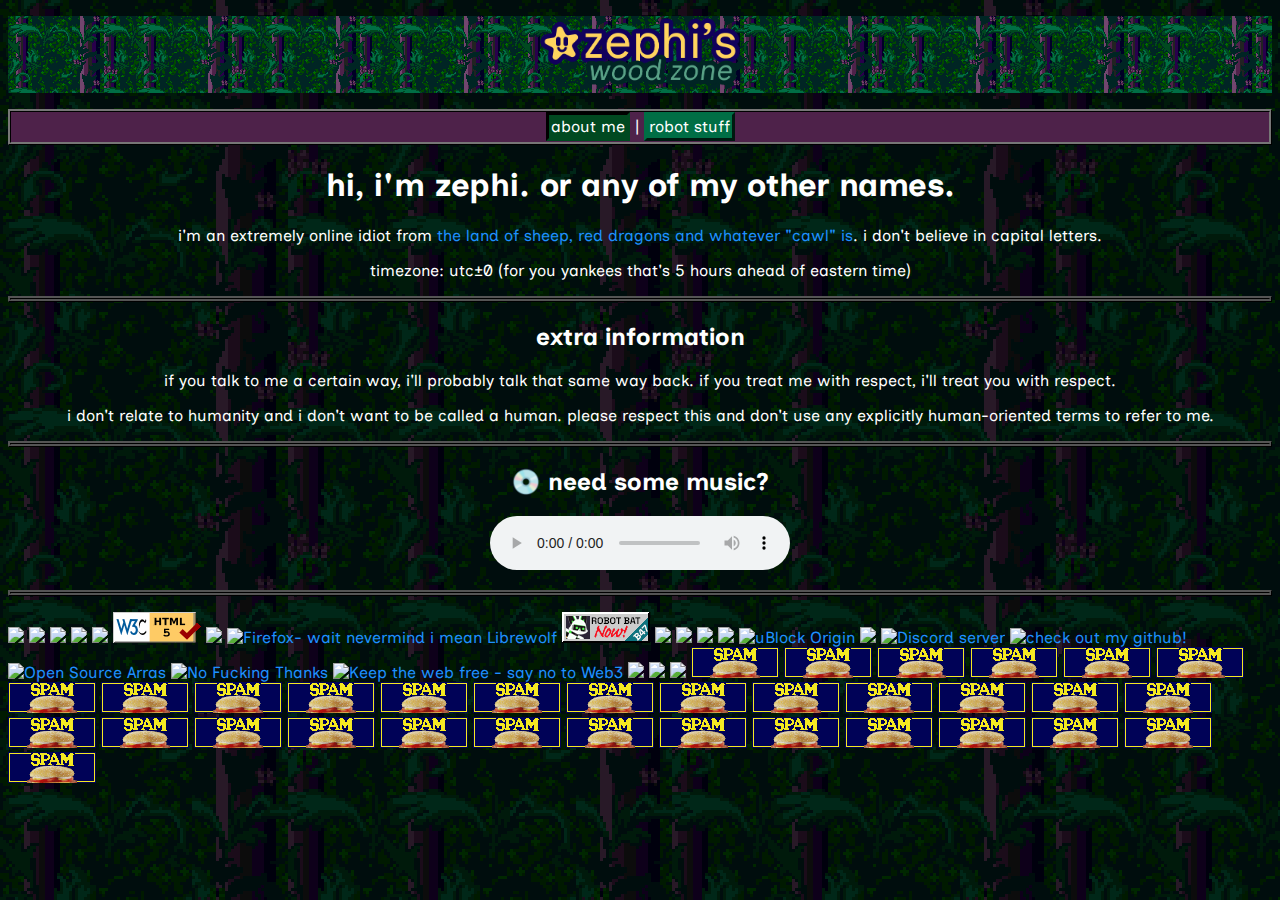
==== index.html @ 696a8774 "high res logo" ====
<!doctype html>
<html lang="en">
  <head>
    <meta charset="UTF-8">
    <meta name="viewport" content="width=device-width, initial-scale=1.0">

    <!-- embed info -->
    <meta content="zephi's wood zone" property="og:title"/><meta content="my homepage on the internet" property="og:description"/><meta content="https://zephi.cc" property="og:url"/><meta content="https://zephi.cc/assets/images/zephi.png" property="og:image"/><meta content="#E1E6FF" data-react-helmet="true" name="theme-color"/>

    <!-- styling -->
    <link href='http://fonts.googleapis.com/css?family=Inclusive+Sans' rel='stylesheet' type='text/css'>
    <link href="style.css" rel="stylesheet" type="text/css" media="all">

    <!-- title and favicon -->
    <title>zephi's wood zone</title>
    <link rel="shortcut icon" type="image/png" href="assets/images/favicon.png"/>
  </head>
  <p class="title"><a><img width="200" src="assets/images/title.png"/></a></p>
  <nav><!--
    <a href="https://info.sonicretro.org/Emerald_Hill_Zone" class="navbutton"><- emerald hill zone</a>
    |-->
    <a class="navbuttoncurrent">about me</a>
    |
    <a href="transcendence.html" class="navbutton">robot stuff</a><!--
    |
    <a href="https://info.sonicretro.org/Metropolis_Zone" class="navbutton">metropolis zone -></a>-->
  </nav>
  <body>
    <h1 align="center">hi, i'm zephi. or any of my other names.</h1>
      <p align="center">i'm an extremely online idiot from <a href="https://en.wikipedia.org/wiki/Wales">the land of sheep, red dragons and whatever "cawl" is</a>. i don't believe in capital letters.</p>
      <p align="center">timezone: utc±0 (for you yankees that's 5 hours ahead of eastern time)</p>
    <hr/>
    <h2 align="center">extra information</h2>
      <p align="center">if you talk to me a certain way, i'll probably talk that same way back. if you treat me with respect, i'll treat you with respect.</p>
      <p align="center">i don't relate to humanity and i don't want to be called a human. please respect this and don't use any explicitly human-oriented terms to refer to me.</p>
    <hr/>
    <h2 align="center">💿 need some music?</h2>
      <p align="center"><audio src="assets/music/bgm.mp3" controls>[use a modern web browser to play this]</audio></p>
  <!--<hr/>
    <h2 align="center">
      where to find me:
    </h2>
    <p align="center">
      discord: zephiiiii
      <br/>github: <a href="https://github.com/zephiii">zephiii</a>
      <br/>roblox: <a href="https://www.roblox.com/users/3190703693/profile">Zenph1a</a>
    </p>-->
  </body>
  <hr/>
  <div class="footer">
    <p>
    <!--
      better conforming icons (all are shaped like actual buttons)
    -->
    <a><img src="assets/images/buttons/macos.gif"/></a>
    <a href="https://new.lgbtqia.wiki/wiki/Aroace"><img src="assets/images/buttons/aroace.png"/></a>
    <a href="https://new.lgbtqia.wiki/wiki/Cassgender"><img src="assets/images/buttons/cassgender.png"/></a>
    <a><img src="assets/images/buttons/gh-pages-bo.gif"/></a>
    <a><img src="assets/images/buttons/agplv3-88x31.gif"/></a>
    <a><img src="assets/images/buttons/valid_html5.png"/></a>
    <a><img src="assets/images/buttons/valid_css.gif"/></a>
    <a href="https://librewolf.net/installation/"><img alt="Firefox- wait nevermind i mean Librewolf" src="assets/images/buttons/firefoxnow.gif"/></a>
    <a href="https://beeps.website"><img alt="beeps.website - a site by a plural, furry, otherkin weirdo" src="assets/images/buttons/beeps.png"/></a>
    <a><img src="assets/images/buttons/best_viewed_any.gif"/></a>
    <a><img src="assets/images/buttons/iso8601.png"/></a>
    <a><img src="assets/images/buttons/nocookie.gif"/></a>
    <a><img src="assets/images/buttons/no_microsoft_html_extensions.gif"/></a>
    <a href="https://ublockorigin.com"><img alt="uBlock Origin" src="assets/images/buttons/ublock_origin_now.png"/></a>
    <a><img src="assets/images/buttons/responsive.png"/></a>
    <!--
      less conforming icons (don't fit as neatly together)
    -->
    <a href="https://discord.gg/fzzKNMhpGP"><img alt="Discord server" src="assets/images/buttons/discord.gif"/></a>
    <a href="https://github.com/zephiii"><img alt="check out my github!" src="assets/images/buttons/github-check.gif"/></a>
    <a href="https://github.com/Taureon/aps-plus-plus/"><img alt="Open Source Arras" title="Open Source Arras" src="assets/images/buttons/osa.png"/></a>
    <a href="https://www.web3isgoinggreat.com/"><img alt="No Fucking Thanks" title="No Fucking Thanks" src="assets/images/buttons/no_fucking_thanks.gif"/></a>
    <a href="https://www.web3isgoinggreat.com/"><img alt="Keep the web free - say no to Web3" title="Keep the web free - say no to Web3" src="assets/images/buttons/roly-saynotoweb3.gif"/></a>
    <a><img src="assets/images/buttons/no-paywalls.gif"/></a>
    <a><img src="assets/images/buttons/fckfb.gif"/></a>
    <a><img src="assets/images/buttons/deltarune.png"/></a>
    <a><img src="assets/images/buttons/spam.gif"/></a>
    <a><img src="assets/images/buttons/spam.gif"/></a>
    <a><img src="assets/images/buttons/spam.gif"/></a>
    <a><img src="assets/images/buttons/spam.gif"/></a>
    <a><img src="assets/images/buttons/spam.gif"/></a>
    <a><img src="assets/images/buttons/spam.gif"/></a>
    <a><img src="assets/images/buttons/spam.gif"/></a>
    <a><img src="assets/images/buttons/spam.gif"/></a>
    <a><img src="assets/images/buttons/spam.gif"/></a>
    <a><img src="assets/images/buttons/spam.gif"/></a>
    <a><img src="assets/images/buttons/spam.gif"/></a>
    <a><img src="assets/images/buttons/spam.gif"/></a>
    <a><img src="assets/images/buttons/spam.gif"/></a>
    <a><img src="assets/images/buttons/spam.gif"/></a>
    <a><img src="assets/images/buttons/spam.gif"/></a>
    <a><img src="assets/images/buttons/spam.gif"/></a>
    <a><img src="assets/images/buttons/spam.gif"/></a>
    <a><img src="assets/images/buttons/spam.gif"/></a>
    <a><img src="assets/images/buttons/spam.gif"/></a>
    <a><img src="assets/images/buttons/spam.gif"/></a>
    <a><img src="assets/images/buttons/spam.gif"/></a>
    <a><img src="assets/images/buttons/spam.gif"/></a>
    <a><img src="assets/images/buttons/spam.gif"/></a>
    <a><img src="assets/images/buttons/spam.gif"/></a>
    <a><img src="assets/images/buttons/spam.gif"/></a>
    <a><img src="assets/images/buttons/spam.gif"/></a>
    <a><img src="assets/images/buttons/spam.gif"/></a>
    <a><img src="assets/images/buttons/spam.gif"/></a>
    <a><img src="assets/images/buttons/spam.gif"/></a>
    <a><img src="assets/images/buttons/spam.gif"/></a>
    <a><img src="assets/images/buttons/spam.gif"/></a>
    <a><img src="assets/images/buttons/spam.gif"/></a>
    <a><img src="assets/images/buttons/spam.gif"/></a>
    </p>
  </div>
</html>
---- style.css ----
body {
  color: #FFFFFF;
  background-color: #000D0D;
  /*font-family: "Catrinity", sans-serif;*/
  background-image: url('assets/images/background.png');
  font-family: "Inclusive Sans", sans-serif;
}

nav {
  border:ridge #222222;
  background-color:#4E224A;
  text-align: center;
  margin: auto;
  padding:0.35em;
}

.title {
  background-image: url('assets/images/woodzone.png');
  text-align: center;
}

hr {
  border:ridge #000000;
}

.navbutton {
  border: outset #006E45;
  background-color:#006E45;
  text-align: center;
  padding: 0.125em;
}

.navbuttoncurrent {
  border: inset #004920;
  background-color: #004920;
  text-align: center;
  padding: 0.125em;
}

.navbutton:hover {
  border: inset #004920;
  background-color: #004920;
}

.bordered_text {
  width: 85%;
  border:ridge #f3f4f5;
  background-color:#f3f4f5;
  margin: auto;
  padding: 0.625em;
  color: black;
}

.footer {
  margin: auto;
}

summary {cursor:pointer;}

link styling
:link{
  color: dodgerblue;
  text-decoration: none;
}
a:link{
  color: dodgerblue;
  text-decoration: none;
}
a:visited{
  color: dodgerblue;
  text-decoration: none;
}
a:hover{
  font-weight: bold;
  text-decoration: none;
}
a:active{
  font-weight: bold;
  text-decoration: none;
}

a:link.navbutton{
  color: white;
}
a:visited.navbutton{
  color: white;
}
a:link.navbuttoncurrent{
  color: white;
}
a:visited.navbuttoncurrent{
  color: white;
}

/*
a:link{color: lightskyblue;}
a:visited{color: #7477f7;}
a:hover{font-weight: bold;}
a:active{font-weight: bold;}

a:link.navbutton{color: black;}
a:visited.navbutton{color: black;}
a:link.navbuttoncurrent{color: black;}
a:visited.navbuttoncurrent{color: black;}

a:link.about_leftside_text{color: #5c93c5; font-weight: bold;}
a:visited.about_leftside_text{color: #7477f7; font-weight: bold;}
*/
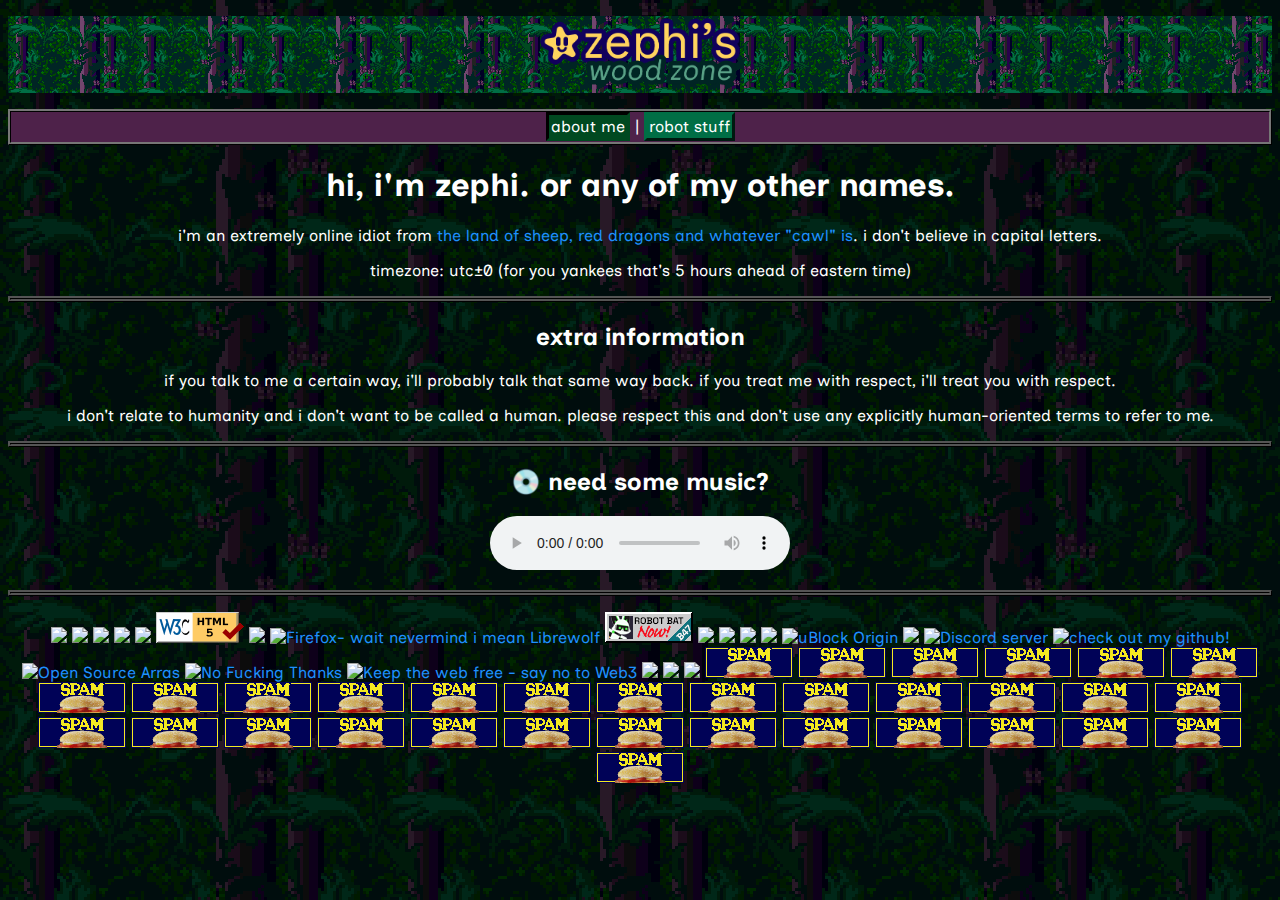
==== commit a4d4a181: "cleaning up" ====
--- a/index.html
+++ b/index.html
@@ -27,20 +27,20 @@
   </nav>
   <body>
     <h1 align="center">hi, i'm zephi. or any of my other names.</h1>
-      <p align="center">i'm an extremely online idiot from <a href="https://en.wikipedia.org/wiki/Wales">the land of sheep, red dragons and whatever "cawl" is</a>. i don't believe in capital letters.</p>
-      <p align="center">timezone: utc±0 (for you yankees that's 5 hours ahead of eastern time)</p>
+      <p>i'm an extremely online idiot from <a href="https://en.wikipedia.org/wiki/Wales">the land of sheep, red dragons and whatever "cawl" is</a>. i don't believe in capital letters.</p>
+      <p>timezone: utc±0 (for you yankees that's 5 hours ahead of eastern time)</p>
     <hr/>
     <h2 align="center">extra information</h2>
-      <p align="center">if you talk to me a certain way, i'll probably talk that same way back. if you treat me with respect, i'll treat you with respect.</p>
-      <p align="center">i don't relate to humanity and i don't want to be called a human. please respect this and don't use any explicitly human-oriented terms to refer to me.</p>
+      <p>if you talk to me a certain way, i'll probably talk that same way back. if you treat me with respect, i'll treat you with respect.</p>
+      <p>i don't relate to humanity and i don't want to be called a human. please respect this and don't use any explicitly human-oriented terms to refer to me.</p>
     <hr/>
     <h2 align="center">💿 need some music?</h2>
-      <p align="center"><audio src="assets/music/bgm.mp3" controls>[use a modern web browser to play this]</audio></p>
+      <p><audio src="assets/music/bgm.mp3" controls>[use a modern web browser to play this]</audio></p>
   <!--<hr/>
     <h2 align="center">
       where to find me:
     </h2>
-    <p align="center">
+    <p>
       discord: zephiiiii
       <br/>github: <a href="https://github.com/zephiii">zephiii</a>
       <br/>roblox: <a href="https://www.roblox.com/users/3190703693/profile">Zenph1a</a>
--- a/style.css
+++ b/style.css
@@ -1,7 +1,6 @@
 body {
   color: #FFFFFF;
   background-color: #000D0D;
-  /*font-family: "Catrinity", sans-serif;*/
   background-image: url('assets/images/background.png');
   font-family: "Inclusive Sans", sans-serif;
 }
@@ -16,6 +15,10 @@
 
 .title {
   background-image: url('assets/images/woodzone.png');
+  text-align: center;
+}
+
+p {
   text-align: center;
 }
 
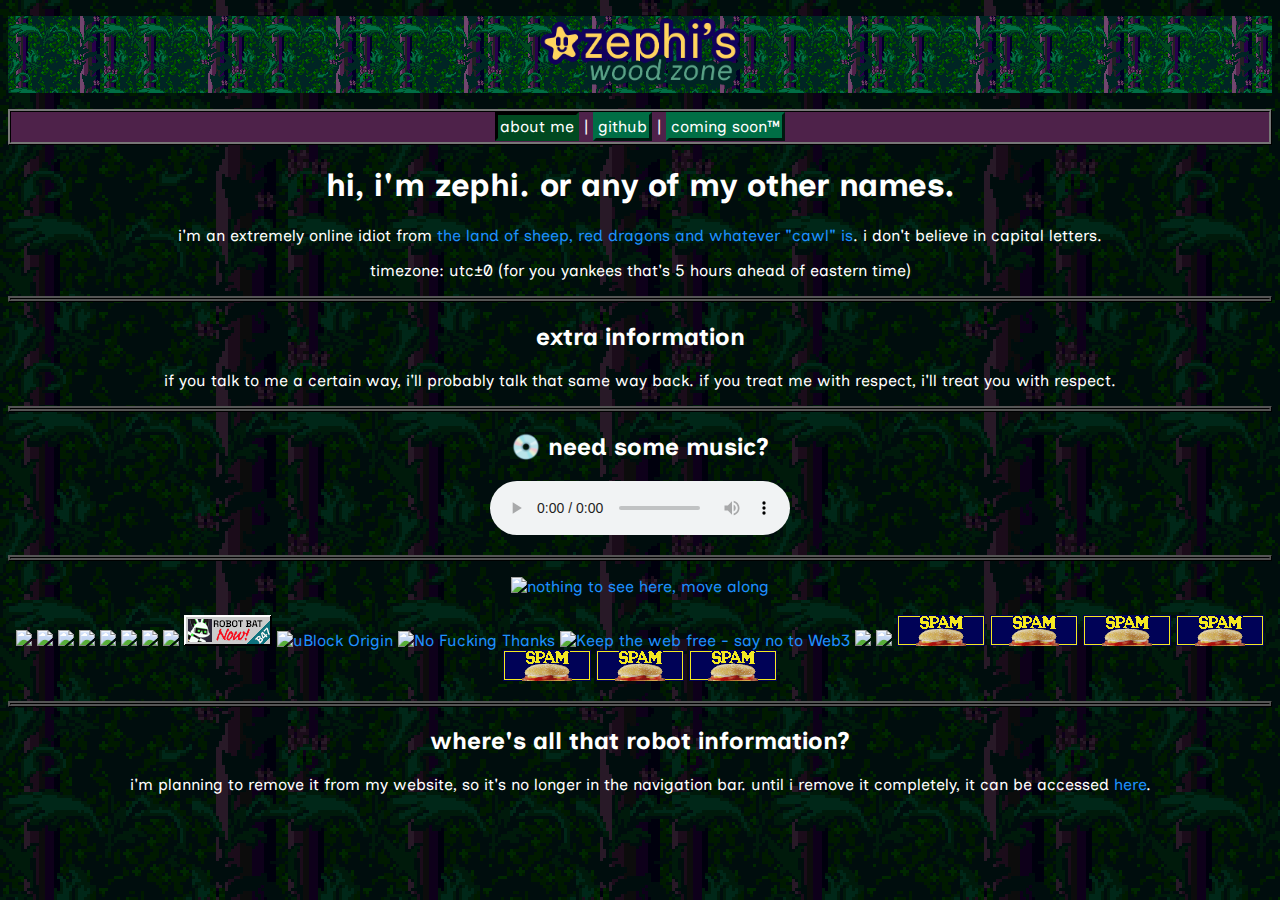
==== commit 283d8cda: "Update index.html" ====
--- a/index.html
+++ b/index.html
@@ -5,7 +5,7 @@
     <meta name="viewport" content="width=device-width, initial-scale=1.0">
 
     <!-- embed info -->
-    <meta content="zephi's wood zone" property="og:title"/><meta content="my homepage on the internet" property="og:description"/><meta content="https://zephi.cc" property="og:url"/><meta content="https://zephi.cc/assets/images/zephi.png" property="og:image"/><meta content="#E1E6FF" data-react-helmet="true" name="theme-color"/>
+    <meta content="zephi's wood zone" property="og:title"/><meta content="my homepage on the internet" property="og:description"/><meta content="https://zephi.cc" property="og:url"/><meta content="https://zephi.cc/assets/images/zephi.png" property="og:image"/><meta content="#72466E" data-react-helmet="true" name="theme-color"/>
 
     <!-- styling -->
     <link href='http://fonts.googleapis.com/css?family=Inclusive+Sans' rel='stylesheet' type='text/css'>
@@ -15,32 +15,34 @@
     <title>zephi's wood zone</title>
     <link rel="shortcut icon" type="image/png" href="assets/images/favicon.png"/>
   </head>
-  <p class="title"><a><img width="200" src="assets/images/title.png"/></a></p>
+  <p class="title"><img width="200" src="assets/images/title.png"/></p>
   <nav><!--
     <a href="https://info.sonicretro.org/Emerald_Hill_Zone" class="navbutton"><- emerald hill zone</a>
     |-->
     <a class="navbuttoncurrent">about me</a>
     |
-    <a href="transcendence.html" class="navbutton">robot stuff</a><!--
+    <a href="https://github.com/zephiii" class="navbutton">github</a>
+    |
+    <a class="navbutton">coming soon™</a><!--
     |
     <a href="https://info.sonicretro.org/Metropolis_Zone" class="navbutton">metropolis zone -></a>-->
   </nav>
   <body>
     <h1 align="center">hi, i'm zephi. or any of my other names.</h1>
-      <p>i'm an extremely online idiot from <a href="https://en.wikipedia.org/wiki/Wales">the land of sheep, red dragons and whatever "cawl" is</a>. i don't believe in capital letters.</p>
-      <p>timezone: utc±0 (for you yankees that's 5 hours ahead of eastern time)</p>
+      <p align="center">i'm an extremely online idiot from <a href="https://en.wikipedia.org/wiki/Wales">the land of sheep, red dragons and whatever "cawl" is</a>. i don't believe in capital letters.</p>
+      <p align="center">timezone: utc±0 (for you yankees that's 5 hours ahead of eastern time)</p>
     <hr/>
     <h2 align="center">extra information</h2>
-      <p>if you talk to me a certain way, i'll probably talk that same way back. if you treat me with respect, i'll treat you with respect.</p>
-      <p>i don't relate to humanity and i don't want to be called a human. please respect this and don't use any explicitly human-oriented terms to refer to me.</p>
+      <p align="center">if you talk to me a certain way, i'll probably talk that same way back. if you treat me with respect, i'll treat you with respect.</p>
+      <!--<p align="center">i don't relate to humanity and i don't want to be called a human. please respect this and don't use any explicitly human-oriented terms to refer to me.</p>-->
     <hr/>
     <h2 align="center">💿 need some music?</h2>
-      <p><audio src="assets/music/bgm.mp3" controls>[use a modern web browser to play this]</audio></p>
+      <p align="center"><audio src="assets/music/bgm.mp3" controls>[use a modern web browser to play this]</audio></p>
   <!--<hr/>
     <h2 align="center">
       where to find me:
     </h2>
-    <p>
+    <p align="center">
       discord: zephiiiii
       <br/>github: <a href="https://github.com/zephiii">zephiii</a>
       <br/>roblox: <a href="https://www.roblox.com/users/3190703693/profile">Zenph1a</a>
@@ -49,68 +51,32 @@
   <hr/>
   <div class="footer">
     <p>
-    <!--
-      better conforming icons (all are shaped like actual buttons)
-    -->
-    <a><img src="assets/images/buttons/macos.gif"/></a>
+    <a href="https://info.sonicretro.org/Miles_%22Tails%22_Prower"><img title="nothing to see here, move along" src="assets/images/tornado.gif"/></a><br/><br/>
+    <img src="assets/images/buttons/macos.gif"/>
+    <img src="assets/images/buttons/responsive.png"/>
+    <img src="assets/images/buttons/nocookie.gif"/>
+    <img src="assets/images/buttons/best_viewed_any.gif"/>
+    <img src="assets/images/buttons/agplv3-88x31.gif"/>
     <a href="https://new.lgbtqia.wiki/wiki/Aroace"><img src="assets/images/buttons/aroace.png"/></a>
     <a href="https://new.lgbtqia.wiki/wiki/Cassgender"><img src="assets/images/buttons/cassgender.png"/></a>
-    <a><img src="assets/images/buttons/gh-pages-bo.gif"/></a>
-    <a><img src="assets/images/buttons/agplv3-88x31.gif"/></a>
-    <a><img src="assets/images/buttons/valid_html5.png"/></a>
-    <a><img src="assets/images/buttons/valid_css.gif"/></a>
-    <a href="https://librewolf.net/installation/"><img alt="Firefox- wait nevermind i mean Librewolf" src="assets/images/buttons/firefoxnow.gif"/></a>
+    <img src="assets/images/buttons/iso8601.png"/>
     <a href="https://beeps.website"><img alt="beeps.website - a site by a plural, furry, otherkin weirdo" src="assets/images/buttons/beeps.png"/></a>
-    <a><img src="assets/images/buttons/best_viewed_any.gif"/></a>
-    <a><img src="assets/images/buttons/iso8601.png"/></a>
-    <a><img src="assets/images/buttons/nocookie.gif"/></a>
-    <a><img src="assets/images/buttons/no_microsoft_html_extensions.gif"/></a>
     <a href="https://ublockorigin.com"><img alt="uBlock Origin" src="assets/images/buttons/ublock_origin_now.png"/></a>
-    <a><img src="assets/images/buttons/responsive.png"/></a>
-    <!--
-      less conforming icons (don't fit as neatly together)
-    -->
-    <a href="https://discord.gg/fzzKNMhpGP"><img alt="Discord server" src="assets/images/buttons/discord.gif"/></a>
-    <a href="https://github.com/zephiii"><img alt="check out my github!" src="assets/images/buttons/github-check.gif"/></a>
-    <a href="https://github.com/Taureon/aps-plus-plus/"><img alt="Open Source Arras" title="Open Source Arras" src="assets/images/buttons/osa.png"/></a>
+    <!--<a href="https://discord.gg/[redacted]"><img alt="Discord server" src="assets/images/buttons/discord.gif"/></a>-->
     <a href="https://www.web3isgoinggreat.com/"><img alt="No Fucking Thanks" title="No Fucking Thanks" src="assets/images/buttons/no_fucking_thanks.gif"/></a>
     <a href="https://www.web3isgoinggreat.com/"><img alt="Keep the web free - say no to Web3" title="Keep the web free - say no to Web3" src="assets/images/buttons/roly-saynotoweb3.gif"/></a>
-    <a><img src="assets/images/buttons/no-paywalls.gif"/></a>
-    <a><img src="assets/images/buttons/fckfb.gif"/></a>
-    <a><img src="assets/images/buttons/deltarune.png"/></a>
-    <a><img src="assets/images/buttons/spam.gif"/></a>
-    <a><img src="assets/images/buttons/spam.gif"/></a>
-    <a><img src="assets/images/buttons/spam.gif"/></a>
-    <a><img src="assets/images/buttons/spam.gif"/></a>
-    <a><img src="assets/images/buttons/spam.gif"/></a>
-    <a><img src="assets/images/buttons/spam.gif"/></a>
-    <a><img src="assets/images/buttons/spam.gif"/></a>
-    <a><img src="assets/images/buttons/spam.gif"/></a>
-    <a><img src="assets/images/buttons/spam.gif"/></a>
-    <a><img src="assets/images/buttons/spam.gif"/></a>
-    <a><img src="assets/images/buttons/spam.gif"/></a>
-    <a><img src="assets/images/buttons/spam.gif"/></a>
-    <a><img src="assets/images/buttons/spam.gif"/></a>
-    <a><img src="assets/images/buttons/spam.gif"/></a>
-    <a><img src="assets/images/buttons/spam.gif"/></a>
-    <a><img src="assets/images/buttons/spam.gif"/></a>
-    <a><img src="assets/images/buttons/spam.gif"/></a>
-    <a><img src="assets/images/buttons/spam.gif"/></a>
-    <a><img src="assets/images/buttons/spam.gif"/></a>
-    <a><img src="assets/images/buttons/spam.gif"/></a>
-    <a><img src="assets/images/buttons/spam.gif"/></a>
-    <a><img src="assets/images/buttons/spam.gif"/></a>
-    <a><img src="assets/images/buttons/spam.gif"/></a>
-    <a><img src="assets/images/buttons/spam.gif"/></a>
-    <a><img src="assets/images/buttons/spam.gif"/></a>
-    <a><img src="assets/images/buttons/spam.gif"/></a>
-    <a><img src="assets/images/buttons/spam.gif"/></a>
-    <a><img src="assets/images/buttons/spam.gif"/></a>
-    <a><img src="assets/images/buttons/spam.gif"/></a>
-    <a><img src="assets/images/buttons/spam.gif"/></a>
-    <a><img src="assets/images/buttons/spam.gif"/></a>
-    <a><img src="assets/images/buttons/spam.gif"/></a>
-    <a><img src="assets/images/buttons/spam.gif"/></a>
+    <img src="assets/images/buttons/no-paywalls.gif"/>
+    <img src="assets/images/buttons/deltarune.png"/>
+    <img src="assets/images/buttons/spam.gif"/>
+    <img src="assets/images/buttons/spam.gif"/>
+    <img src="assets/images/buttons/spam.gif"/>
+    <img src="assets/images/buttons/spam.gif"/>
+    <img src="assets/images/buttons/spam.gif"/>
+    <img src="assets/images/buttons/spam.gif"/>
+    <img src="assets/images/buttons/spam.gif"/>
     </p>
   </div>
+    <hr/>
+    <h2 align="center">where's all that robot information?</h2>
+      <p align="center">i'm planning to remove it from my website, so it's no longer in the navigation bar. until i remove it completely, it can be accessed <a href="transcendence.html">here</a>.</p>
 </html>
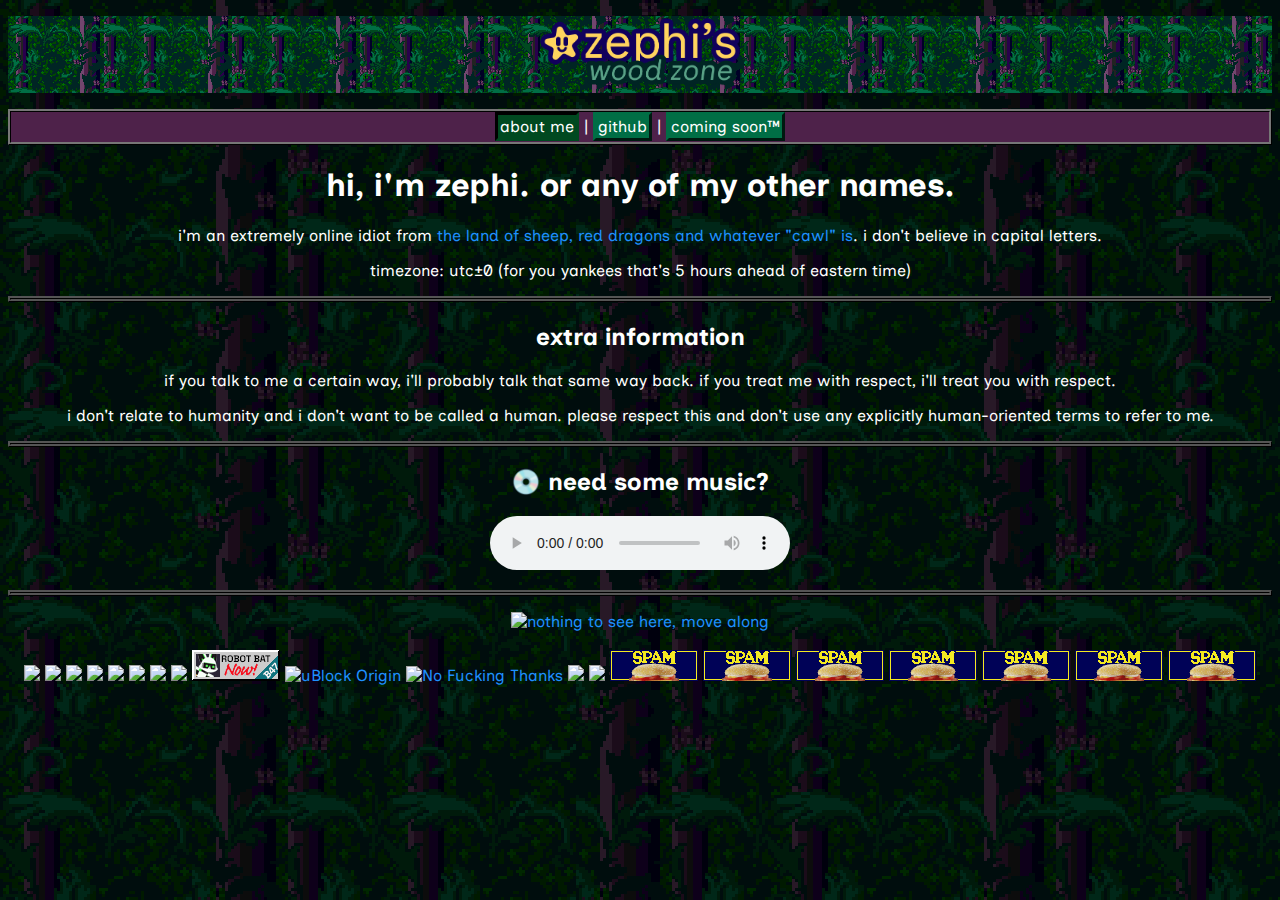
==== commit ad492915: "Update index.html" ====
--- a/index.html
+++ b/index.html
@@ -34,19 +34,10 @@
     <hr/>
     <h2 align="center">extra information</h2>
       <p align="center">if you talk to me a certain way, i'll probably talk that same way back. if you treat me with respect, i'll treat you with respect.</p>
-      <!--<p align="center">i don't relate to humanity and i don't want to be called a human. please respect this and don't use any explicitly human-oriented terms to refer to me.</p>-->
+      <p align="center">i don't relate to humanity and i don't want to be called a human. please respect this and don't use any explicitly human-oriented terms to refer to me.</p>
     <hr/>
     <h2 align="center">💿 need some music?</h2>
       <p align="center"><audio src="assets/music/bgm.mp3" controls>[use a modern web browser to play this]</audio></p>
-  <!--<hr/>
-    <h2 align="center">
-      where to find me:
-    </h2>
-    <p align="center">
-      discord: zephiiiii
-      <br/>github: <a href="https://github.com/zephiii">zephiii</a>
-      <br/>roblox: <a href="https://www.roblox.com/users/3190703693/profile">Zenph1a</a>
-    </p>-->
   </body>
   <hr/>
   <div class="footer">
@@ -62,9 +53,7 @@
     <img src="assets/images/buttons/iso8601.png"/>
     <a href="https://beeps.website"><img alt="beeps.website - a site by a plural, furry, otherkin weirdo" src="assets/images/buttons/beeps.png"/></a>
     <a href="https://ublockorigin.com"><img alt="uBlock Origin" src="assets/images/buttons/ublock_origin_now.png"/></a>
-    <!--<a href="https://discord.gg/[redacted]"><img alt="Discord server" src="assets/images/buttons/discord.gif"/></a>-->
     <a href="https://www.web3isgoinggreat.com/"><img alt="No Fucking Thanks" title="No Fucking Thanks" src="assets/images/buttons/no_fucking_thanks.gif"/></a>
-    <a href="https://www.web3isgoinggreat.com/"><img alt="Keep the web free - say no to Web3" title="Keep the web free - say no to Web3" src="assets/images/buttons/roly-saynotoweb3.gif"/></a>
     <img src="assets/images/buttons/no-paywalls.gif"/>
     <img src="assets/images/buttons/deltarune.png"/>
     <img src="assets/images/buttons/spam.gif"/>
@@ -75,8 +64,4 @@
     <img src="assets/images/buttons/spam.gif"/>
     <img src="assets/images/buttons/spam.gif"/>
     </p>
-  </div>
-    <hr/>
-    <h2 align="center">where's all that robot information?</h2>
-      <p align="center">i'm planning to remove it from my website, so it's no longer in the navigation bar. until i remove it completely, it can be accessed <a href="transcendence.html">here</a>.</p>
 </html>
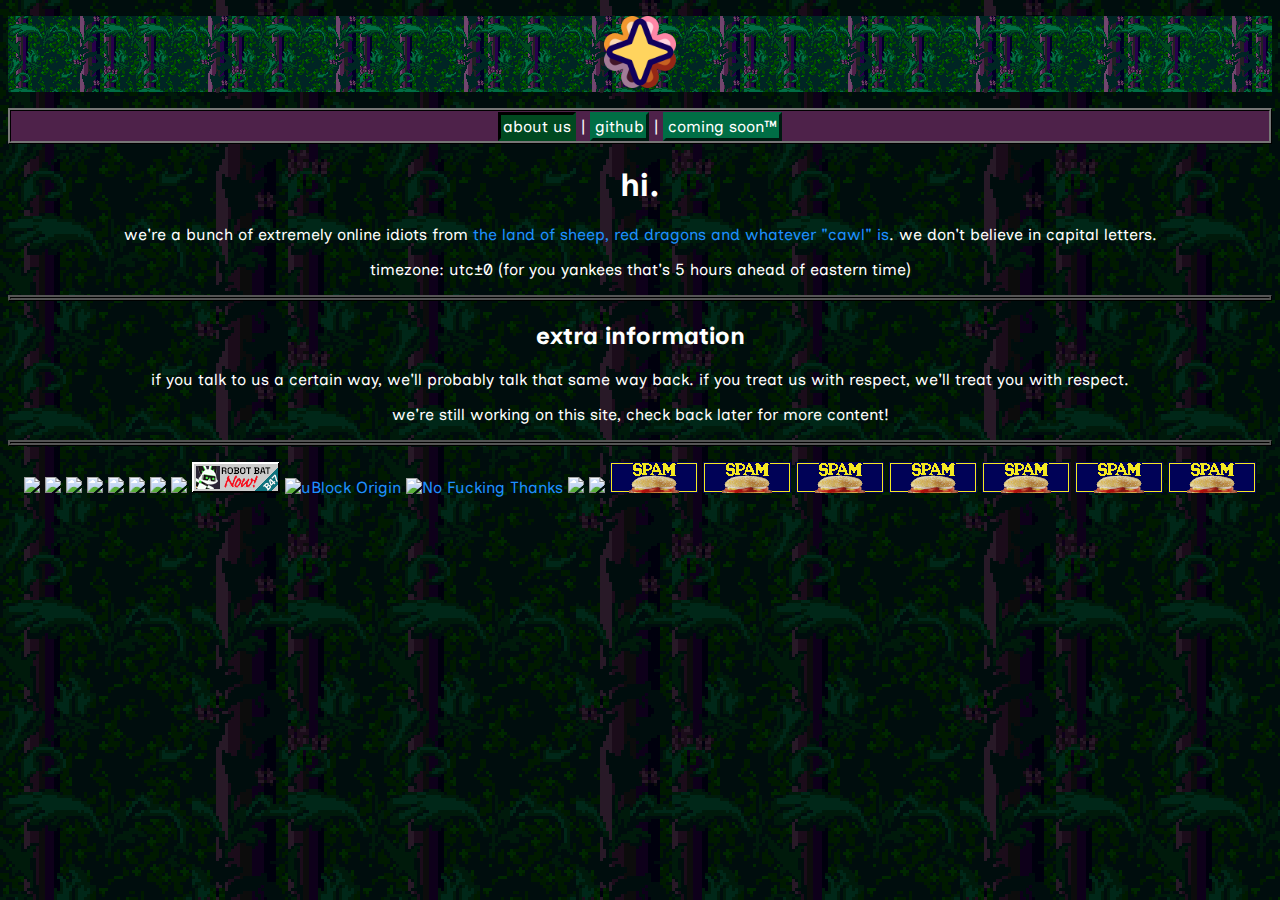
==== commit 81d8041e: "fixups" ====
--- a/index.html
+++ b/index.html
@@ -5,21 +5,21 @@
     <meta name="viewport" content="width=device-width, initial-scale=1.0">
 
     <!-- embed info -->
-    <meta content="zephi's wood zone" property="og:title"/><meta content="my homepage on the internet" property="og:description"/><meta content="https://zephi.cc" property="og:url"/><meta content="https://zephi.cc/assets/images/zephi.png" property="og:image"/><meta content="#72466E" data-react-helmet="true" name="theme-color"/>
+    <meta content="zephi" property="og:title"/><meta content="our homepage on the internet" property="og:description"/><meta content="https://zephi.cc" property="og:url"/><meta content="https://zephi.cc/assets/images/zephi.png" property="og:image"/><meta content="#72466E" data-react-helmet="true" name="theme-color"/>
 
     <!-- styling -->
     <link href='http://fonts.googleapis.com/css?family=Inclusive+Sans' rel='stylesheet' type='text/css'>
-    <link href="style.css" rel="stylesheet" type="text/css" media="all">
+    <link href="style/main.css" rel="stylesheet" type="text/css" media="all">
 
     <!-- title and favicon -->
-    <title>zephi's wood zone</title>
+    <title>zephi</title>
     <link rel="shortcut icon" type="image/png" href="assets/images/favicon.png"/>
   </head>
-  <p class="title"><img width="200" src="assets/images/title.png"/></p>
+  <p class="title"><img height="72" src="assets/images/zephi.png"/></p>
   <nav><!--
     <a href="https://info.sonicretro.org/Emerald_Hill_Zone" class="navbutton"><- emerald hill zone</a>
     |-->
-    <a class="navbuttoncurrent">about me</a>
+    <a class="navbuttoncurrent">about us</a>
     |
     <a href="https://github.com/zephiii" class="navbutton">github</a>
     |
@@ -28,21 +28,21 @@
     <a href="https://info.sonicretro.org/Metropolis_Zone" class="navbutton">metropolis zone -></a>-->
   </nav>
   <body>
-    <h1 align="center">hi, i'm zephi. or any of my other names.</h1>
-      <p align="center">i'm an extremely online idiot from <a href="https://en.wikipedia.org/wiki/Wales">the land of sheep, red dragons and whatever "cawl" is</a>. i don't believe in capital letters.</p>
+    <h1 align="center">hi.</h1>
+      <p align="center">we're a bunch of extremely online idiots from <a href="https://en.wikipedia.org/wiki/Wales">the land of sheep, red dragons and whatever "cawl" is</a>. we don't believe in capital letters.</p>
       <p align="center">timezone: utc±0 (for you yankees that's 5 hours ahead of eastern time)</p>
     <hr/>
     <h2 align="center">extra information</h2>
-      <p align="center">if you talk to me a certain way, i'll probably talk that same way back. if you treat me with respect, i'll treat you with respect.</p>
-      <p align="center">i don't relate to humanity and i don't want to be called a human. please respect this and don't use any explicitly human-oriented terms to refer to me.</p>
-    <hr/>
+      <p align="center">if you talk to us a certain way, we'll probably talk that same way back. if you treat us with respect, we'll treat you with respect.</p>
+      <p align="center">we're still working on this site, check back later for more content!</p>
+    <!--<hr/>
     <h2 align="center">💿 need some music?</h2>
-      <p align="center"><audio src="assets/music/bgm.mp3" controls>[use a modern web browser to play this]</audio></p>
+      <p align="center"><audio src="assets/music/bgm.mp3" controls>[use a modern web browser to play this]</audio></p>-->
   </body>
   <hr/>
   <div class="footer">
     <p>
-    <a href="https://info.sonicretro.org/Miles_%22Tails%22_Prower"><img title="nothing to see here, move along" src="assets/images/tornado.gif"/></a><br/><br/>
+    <!--<a href="https://info.sonicretro.org/Miles_%22Tails%22_Prower"><img title="nothing to see here, move along" src="assets/images/tornado.gif"/></a><br/><br/>-->
     <img src="assets/images/buttons/macos.gif"/>
     <img src="assets/images/buttons/responsive.png"/>
     <img src="assets/images/buttons/nocookie.gif"/>
--- a/style/main.css
+++ b/style/main.css
@@ -0,0 +1,109 @@
+body {
+  color: #FFFFFF;
+  background-color: #000D0D;
+  /*font-family: "Catrinity", sans-serif;*/
+  background-image: url('../assets/images/background.png');
+  font-family: "Inclusive Sans", sans-serif;
+}
+
+nav {
+  border:ridge #222222;
+  background-color:#4E224A;
+  text-align: center;
+  margin: auto;
+  padding:0.35em;
+}
+
+.title {
+  background-image: url('../assets/images/woodzone.png');
+  text-align: center;
+}
+
+hr {
+  border:ridge #000000;
+}
+
+.navbutton {
+  border: outset #006E45;
+  background-color:#006E45;
+  text-align: center;
+  padding: 0.125em;
+}
+
+.navbuttoncurrent {
+  border: inset #004920;
+  background-color: #004920;
+  text-align: center;
+  padding: 0.125em;
+}
+
+.navbutton:hover {
+  border: inset #004920;
+  background-color: #004920;
+}
+
+.bordered_text {
+  width: 85%;
+  border:ridge #f3f4f5;
+  background-color:#f3f4f5;
+  margin: auto;
+  padding: 0.625em;
+  color: black;
+}
+
+.footer {
+  margin: auto;
+  text-align: center;
+}
+
+summary {cursor:pointer;}
+
+link styling
+:link{
+  color: dodgerblue;
+  text-decoration: none;
+}
+a:link{
+  color: dodgerblue;
+  text-decoration: none;
+}
+a:visited{
+  color: dodgerblue;
+  text-decoration: none;
+}
+a:hover{
+  font-weight: bold;
+  text-decoration: none;
+}
+a:active{
+  font-weight: bold;
+  text-decoration: none;
+}
+
+a:link.navbutton{
+  color: white;
+}
+a:visited.navbutton{
+  color: white;
+}
+a:link.navbuttoncurrent{
+  color: white;
+}
+a:visited.navbuttoncurrent{
+  color: white;
+}
+
+/*
+a:link{color: lightskyblue;}
+a:visited{color: #7477f7;}
+a:hover{font-weight: bold;}
+a:active{font-weight: bold;}
+
+a:link.navbutton{color: black;}
+a:visited.navbutton{color: black;}
+a:link.navbuttoncurrent{color: black;}
+a:visited.navbuttoncurrent{color: black;}
+
+a:link.about_leftside_text{color: #5c93c5; font-weight: bold;}
+a:visited.about_leftside_text{color: #7477f7; font-weight: bold;}
+*/
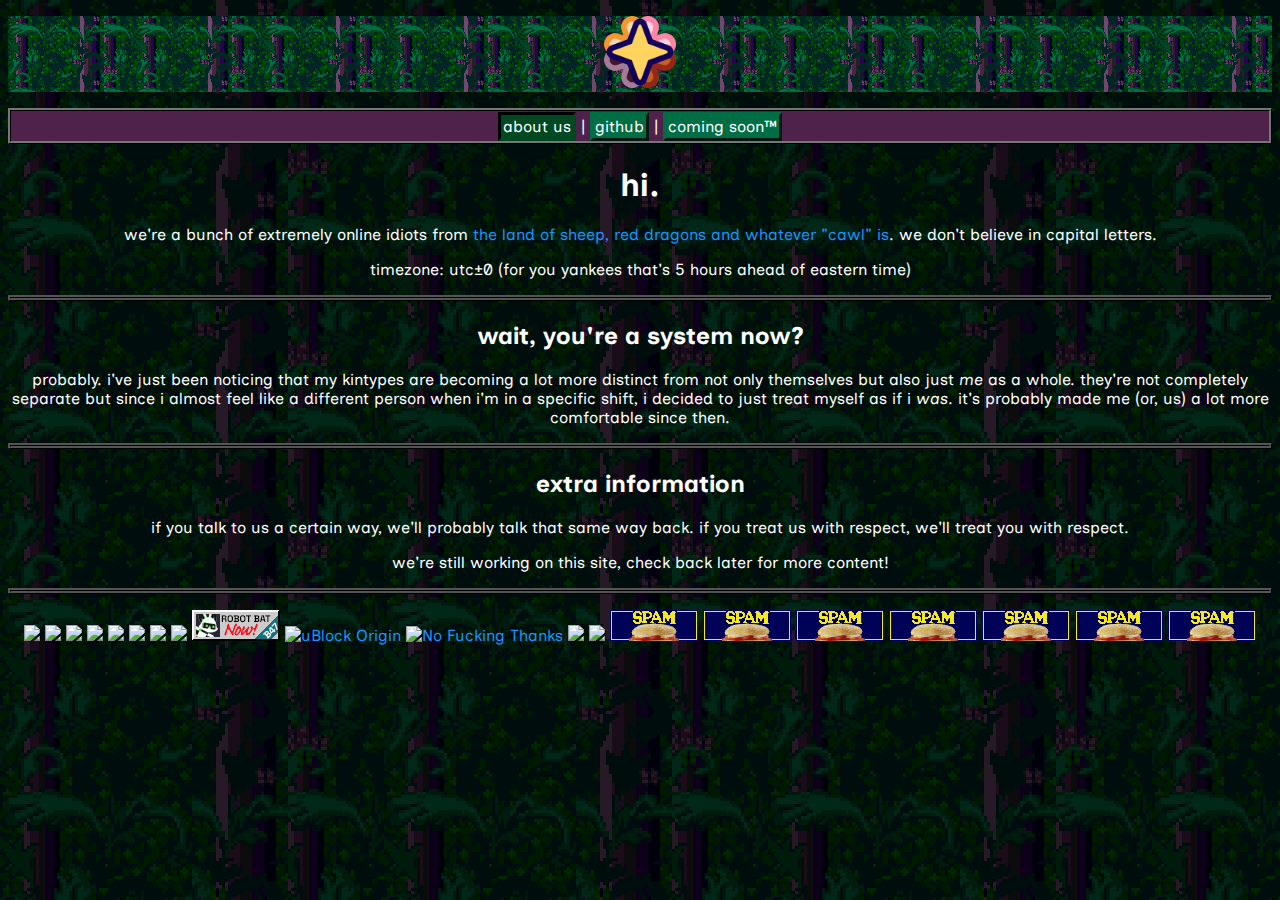
==== commit 5d2897b9: "Update index.html" ====
--- a/index.html
+++ b/index.html
@@ -32,6 +32,9 @@
       <p align="center">we're a bunch of extremely online idiots from <a href="https://en.wikipedia.org/wiki/Wales">the land of sheep, red dragons and whatever "cawl" is</a>. we don't believe in capital letters.</p>
       <p align="center">timezone: utc±0 (for you yankees that's 5 hours ahead of eastern time)</p>
     <hr/>
+    <h2 align="center">wait, you're a system now?</h2>
+      <p align="center">probably. i've just been noticing that my kintypes are becoming a lot more distinct from not only themselves but also just <i>me</i> as a whole. they're not completely separate but since i almost feel like a different person when i'm in a specific shift, i decided to just treat myself as if i <i>was</i>. it's probably made me (or, us) a lot more comfortable since then.</p>
+    <hr/>
     <h2 align="center">extra information</h2>
       <p align="center">if you talk to us a certain way, we'll probably talk that same way back. if you treat us with respect, we'll treat you with respect.</p>
       <p align="center">we're still working on this site, check back later for more content!</p>
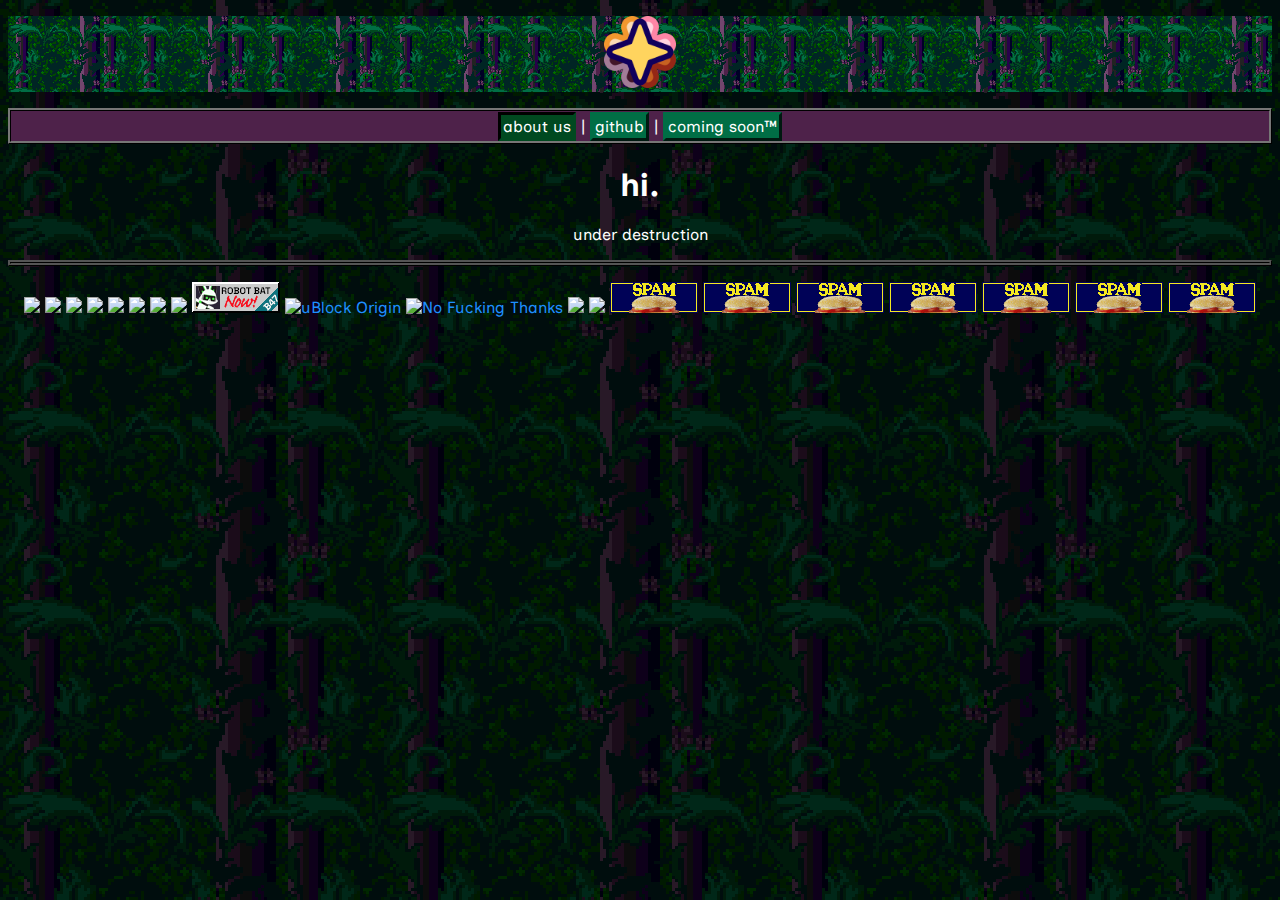
==== commit 8d240d0f: "Update index.html" ====
--- a/index.html
+++ b/index.html
@@ -29,6 +29,8 @@
   </nav>
   <body>
     <h1 align="center">hi.</h1>
+      <p align="center">under destruction</p>
+    <!--
       <p align="center">we're a bunch of extremely online idiots from <a href="https://en.wikipedia.org/wiki/Wales">the land of sheep, red dragons and whatever "cawl" is</a>. we don't believe in capital letters.</p>
       <p align="center">timezone: utc±0 (for you yankees that's 5 hours ahead of eastern time)</p>
     <hr/>
@@ -37,7 +39,7 @@
     <hr/>
     <h2 align="center">extra information</h2>
       <p align="center">if you talk to us a certain way, we'll probably talk that same way back. if you treat us with respect, we'll treat you with respect.</p>
-      <p align="center">we're still working on this site, check back later for more content!</p>
+      <p align="center">we're still working on this site, check back later for more content!</p>-->
     <!--<hr/>
     <h2 align="center">💿 need some music?</h2>
       <p align="center"><audio src="assets/music/bgm.mp3" controls>[use a modern web browser to play this]</audio></p>-->
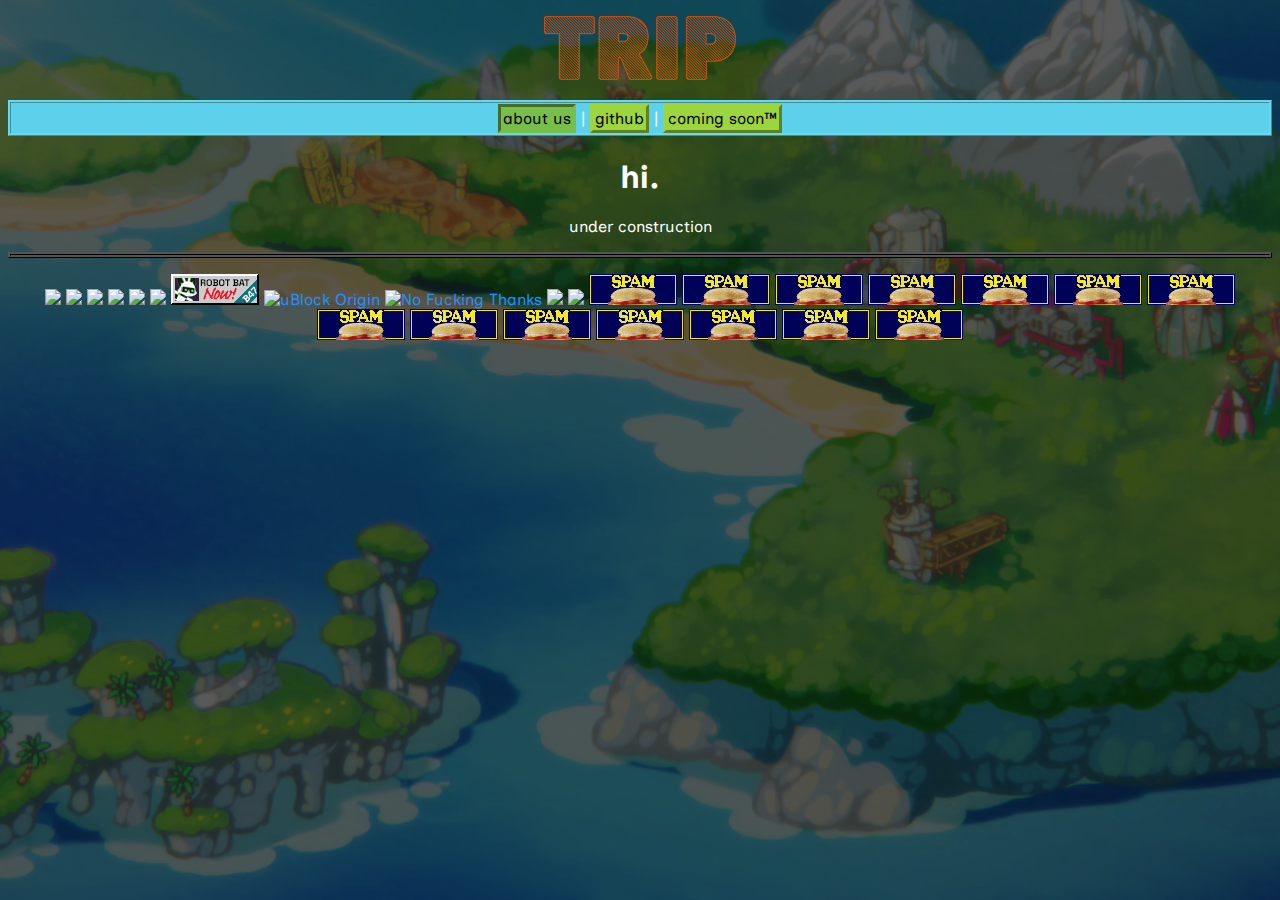
==== commit 69515a81: "work" ====
--- a/index.html
+++ b/index.html
@@ -15,7 +15,7 @@
     <title>zephi</title>
     <link rel="shortcut icon" type="image/png" href="assets/images/favicon.png"/>
   </head>
-  <p class="title"><img height="72" src="assets/images/zephi.png"/></p>
+  <p class="title"><img height="64" src="assets/images/tripWord.png"/></p>
   <nav><!--
     <a href="https://info.sonicretro.org/Emerald_Hill_Zone" class="navbutton"><- emerald hill zone</a>
     |-->
@@ -29,7 +29,7 @@
   </nav>
   <body>
     <h1 align="center">hi.</h1>
-      <p align="center">under destruction</p>
+      <p align="center">under construction</p>
     <!--
       <p align="center">we're a bunch of extremely online idiots from <a href="https://en.wikipedia.org/wiki/Wales">the land of sheep, red dragons and whatever "cawl" is</a>. we don't believe in capital letters.</p>
       <p align="center">timezone: utc±0 (for you yankees that's 5 hours ahead of eastern time)</p>
@@ -53,8 +53,6 @@
     <img src="assets/images/buttons/nocookie.gif"/>
     <img src="assets/images/buttons/best_viewed_any.gif"/>
     <img src="assets/images/buttons/agplv3-88x31.gif"/>
-    <a href="https://new.lgbtqia.wiki/wiki/Aroace"><img src="assets/images/buttons/aroace.png"/></a>
-    <a href="https://new.lgbtqia.wiki/wiki/Cassgender"><img src="assets/images/buttons/cassgender.png"/></a>
     <img src="assets/images/buttons/iso8601.png"/>
     <a href="https://beeps.website"><img alt="beeps.website - a site by a plural, furry, otherkin weirdo" src="assets/images/buttons/beeps.png"/></a>
     <a href="https://ublockorigin.com"><img alt="uBlock Origin" src="assets/images/buttons/ublock_origin_now.png"/></a>
@@ -68,5 +66,12 @@
     <img src="assets/images/buttons/spam.gif"/>
     <img src="assets/images/buttons/spam.gif"/>
     <img src="assets/images/buttons/spam.gif"/>
+    <img src="assets/images/buttons/spam.gif"/>
+    <img src="assets/images/buttons/spam.gif"/>
+    <img src="assets/images/buttons/spam.gif"/>
+    <img src="assets/images/buttons/spam.gif"/>
+    <img src="assets/images/buttons/spam.gif"/>
+    <img src="assets/images/buttons/spam.gif"/>
+    <img src="assets/images/buttons/spam.gif"/>
     </p>
 </html>
--- a/style/main.css
+++ b/style/main.css
@@ -3,19 +3,22 @@
   background-color: #000D0D;
   /*font-family: "Catrinity", sans-serif;*/
   background-image: url('../assets/images/background.png');
+  background-repeat: no-repeat;
+  background-attachment: fixed;
+  background-position: center; 
   font-family: "Inclusive Sans", sans-serif;
 }
 
 nav {
-  border:ridge #222222;
-  background-color:#4E224A;
+  border:ridge #67D9EF;
+  background-color:#5DD1EB;
   text-align: center;
   margin: auto;
   padding:0.35em;
 }
 
 .title {
-  background-image: url('../assets/images/woodzone.png');
+  /*background-image: url('../assets/images/woodzone.png');*/
   text-align: center;
 }
 
@@ -24,22 +27,24 @@
 }
 
 .navbutton {
-  border: outset #006E45;
-  background-color:#006E45;
+  border: outset #9DD53F;
+  background-color:#9DD53F;
   text-align: center;
+  color: #000000;
   padding: 0.125em;
 }
 
 .navbuttoncurrent {
-  border: inset #004920;
-  background-color: #004920;
+  border: inset #78BF4A;
+  background-color: #78BF4A;
   text-align: center;
+  color: #000000;
   padding: 0.125em;
 }
 
 .navbutton:hover {
-  border: inset #004920;
-  background-color: #004920;
+  border: inset #78BF4A;
+  background-color: #78BF4A;
 }
 
 .bordered_text {
@@ -81,16 +86,16 @@
 }
 
 a:link.navbutton{
-  color: white;
+  color: black;
 }
 a:visited.navbutton{
-  color: white;
+  color: black;
 }
 a:link.navbuttoncurrent{
-  color: white;
+  color: black;
 }
 a:visited.navbuttoncurrent{
-  color: white;
+  color: black;
 }
 
 /*
